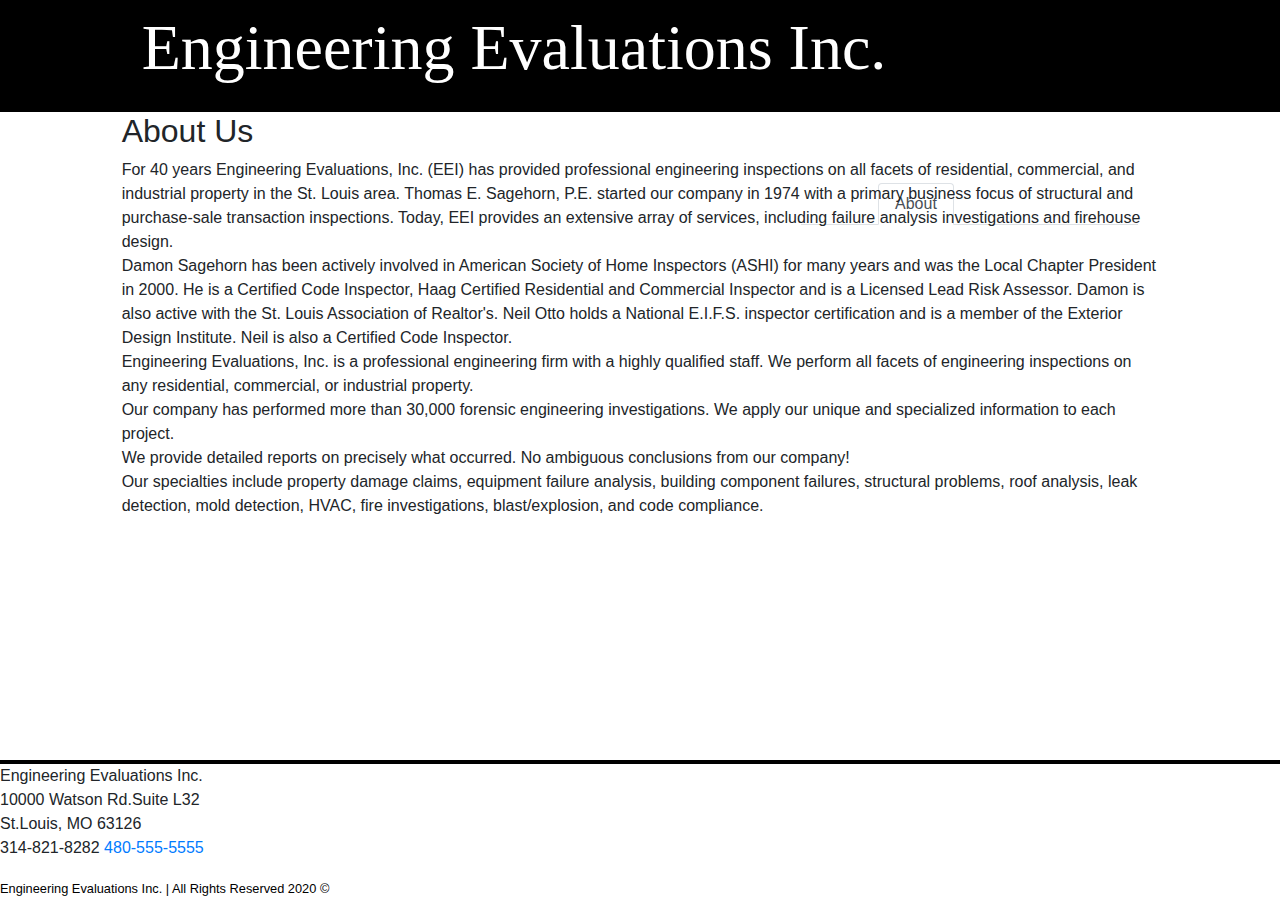
==== views/about.html @ 93058676 "wireframe" ====
<!DOCTYPE html>
<html lang="en">
  <head>
    <meta charset="UTF-8" />
    <meta name="viewport" content="width=device-width, initial-scale=1.0" />
    <link
      rel="stylesheet"
      href="https://stackpath.bootstrapcdn.com/bootstrap/4.5.2/css/bootstrap.min.css"
      integrity="sha384-JcKb8q3iqJ61gNV9KGb8thSsNjpSL0n8PARn9HuZOnIxN0hoP+VmmDGMN5t9UJ0Z"
      crossorigin="anonymous"
    />
    <link rel="stylesheet" href="../public/stylesheets/style.css" />
    <title>EEI</title>
  </head>
  <body>
    <header>
      <div class="col-md-10 center">
        <a href="index.html">
          <p id="brandName">Engineering Evaluations Inc.</p>
        </a>
        <nav>
          <ul class="nav nav-tabs">
            <li class="nav-item">
              <a class="nav-link" href="../index.html">Home</a>
            </li>
            <li class="nav-item">
              <a class="nav-link active" href="about.html">About</a>
            </li>
            <li class="nav-item">
              <a class="nav-link" href="services.html">Services</a>
            </li>
            <li class="nav-item">
              <a class="nav-link" href="contact.html">Contact</a>
            </li>
          </ul>
        </nav>
      </div>
    </header>
    <main class="col-md-10 center">
      <h2>About Us</h2>
      <p>
        For 40 years Engineering Evaluations, Inc. (EEI) has provided
        professional engineering inspections on all facets of residential,
        commercial, and industrial property in the St. Louis area. Thomas E.
        Sagehorn, P.E. started our company in 1974 with a primary business focus
        of structural and purchase-sale transaction inspections. Today, EEI
        provides an extensive array of services, including failure analysis
        investigations and firehouse design. <br />

        Damon Sagehorn has been actively involved in American Society of Home
        Inspectors (ASHI) for many years and was the Local Chapter President in
        2000. He is a Certified Code Inspector, Haag Certified Residential and
        Commercial Inspector and is a Licensed Lead Risk Assessor. Damon is also
        active with the St. Louis Association of Realtor's. Neil Otto holds a
        National E.I.F.S. inspector certification and is a member of the
        Exterior Design Institute. Neil is also a Certified Code Inspector.<br />

        Engineering Evaluations, Inc. is a professional engineering firm with a
        highly qualified staff. We perform all facets of engineering inspections
        on any residential, commercial, or industrial property.<br />

        Our company has performed more than 30,000 forensic engineering
        investigations. We apply our unique and specialized information to each
        project.<br />

        We provide detailed reports on precisely what occurred. No ambiguous
        conclusions from our company!<br />

        Our specialties include property damage claims, equipment failure
        analysis, building component failures, structural problems, roof
        analysis, leak detection, mold detection, HVAC, fire investigations,
        blast/explosion, and code compliance.
      </p>
    </main>
    <footer>
      <address class="clear">
        Engineering Evaluations Inc.<br />
        10000 Watson Rd.Suite L32<br />
        St.Louis, MO 63126<br />
        <span id="desktop">314-821-8282</span>
        <a id="mobile" href="tel:480-555-5555">480-555-5555</a><br />
      </address>
      <small>Engineering Evaluations Inc. | All Rights Reserved 2020 ©</small>
    </footer>
    <!-- jQuery first, then Popper.js, Bootstrap JS, Modernizer JS -->
    <script
      src="https://code.jquery.com/jquery-3.5.1.slim.min.js"
      integrity="sha384-DfXdz2htPH0lsSSs5nCTpuj/zy4C+OGpamoFVy38MVBnE+IbbVYUew+OrCXaRkfj"
      crossorigin="anonymous"
    ></script>
    <script
      src="https://cdn.jsdelivr.net/npm/popper.js@1.16.1/dist/umd/popper.min.js"
      integrity="sha384-9/reFTGAW83EW2RDu2S0VKaIzap3H66lZH81PoYlFhbGU+6BZp6G7niu735Sk7lN"
      crossorigin="anonymous"
    ></script>
    <script
      src="https://stackpath.bootstrapcdn.com/bootstrap/4.5.2/js/bootstrap.min.js"
      integrity="sha384-B4gt1jrGC7Jh4AgTPSdUtOBvfO8shuf57BaghqFfPlYxofvL8/KUEfYiJOMMV+rV"
      crossorigin="anonymous"
    ></script>
    <script src="modernizr.custom.05819.js"></script>
  </body>
</html>
---- public/stylesheets/style.css ----
body {
  /* background-color: rgb(63, 63, 63); */
}

/* -----HEADER----- */
header {
  background-color: black;
}

#brandName {
  color: white;
  display: inline-block;
  font-size: 64px;
  margin-left: 20px;
  font-family: "Times New Roman", Times, serif;
}

nav {
  display: inline-block;
  float: right;
  margin-right: 20px;
  position: relative;
  top: 71px;
}

nav a {
  color: white;
}

nav a:hover {
  color: white;
}

.center {
  margin-left: auto;
  margin-right: auto;
}

/* -----MAIN----- */
/* -----HOME----- */
/* -----ABOUT----- */
/* -----SERVICES----- */
/* -----CONTACT----- */
form {
  margin-left: auto;
  margin-right: auto;
  margin-top: 40px;
  border: solid 1px black;
  border-radius: 5px;
  padding: 20px;
  filter: drop-shadow(0 0 0.25rem #d0d0d0);
  box-shadow: 0 0 0.25rem #d0d0d0;
}

/* -----FOOTER----- */
footer {
  border-top: 4px solid black;
  margin-top: 40px;
  position: fixed;
  bottom: 0;
  z-index: 1;
  background-color: white;
  width: 100%;
}

small {
  color: black;
  text-align: center;
}
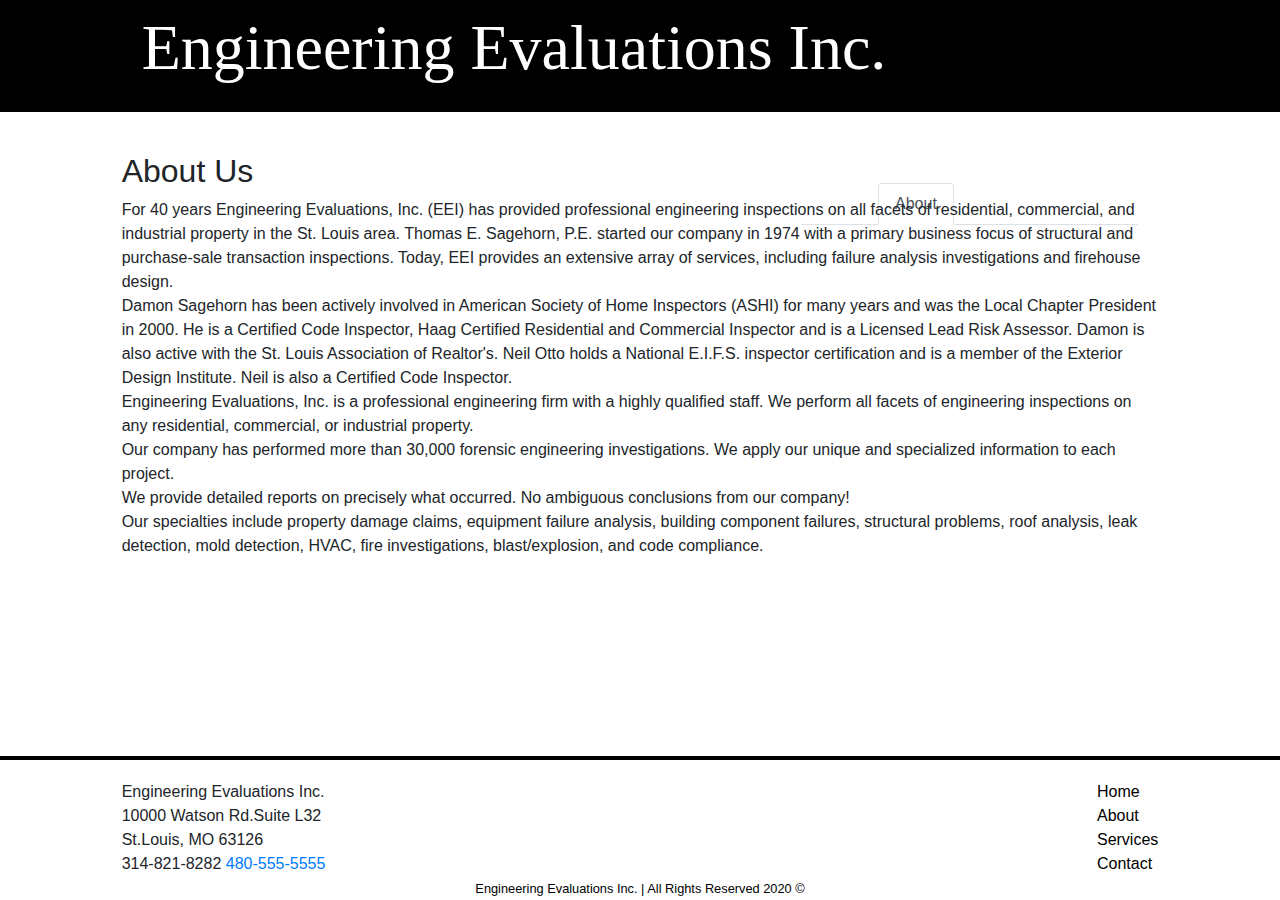
==== commit 94537e1b: "text content" ====
--- a/views/about.html
+++ b/views/about.html
@@ -73,14 +73,32 @@
       </p>
     </main>
     <footer>
-      <address class="clear">
-        Engineering Evaluations Inc.<br />
-        10000 Watson Rd.Suite L32<br />
-        St.Louis, MO 63126<br />
-        <span id="desktop">314-821-8282</span>
-        <a id="mobile" href="tel:480-555-5555">480-555-5555</a><br />
-      </address>
-      <small>Engineering Evaluations Inc. | All Rights Reserved 2020 ©</small>
+      <div class="col-md-10 center">
+        <div class="row">
+          <div class="col-md-6">
+            <address class="clear">
+              Engineering Evaluations Inc.<br />
+              10000 Watson Rd.Suite L32<br />
+              St.Louis, MO 63126<br />
+              <span id="desktop">314-821-8282</span>
+              <a id="mobile" href="tel:480-555-5555">480-555-5555</a><br />
+            </address>
+          </div>
+          <div class="col-md-6">
+            <ul id="btmNav">
+              <li><a href="index.html">Home</a></li>
+              <li><a href="about.html">About</a></li>
+              <li><a href="services.html">Services</a></li>
+              <li><a href="contact.html">Contact</a></li>
+            </ul>
+          </div>
+        </div>
+        <div class="textAlign">
+          <small
+            >Engineering Evaluations Inc. | All Rights Reserved 2020 ©</small
+          >
+        </div>
+      </div>
     </footer>
     <!-- jQuery first, then Popper.js, Bootstrap JS, Modernizer JS -->
     <script
--- a/public/stylesheets/style.css
+++ b/public/stylesheets/style.css
@@ -37,6 +37,9 @@
 }
 
 /* -----MAIN----- */
+main {
+  margin-top: 40px;
+}
 /* -----HOME----- */
 /* -----ABOUT----- */
 /* -----SERVICES----- */
@@ -44,12 +47,10 @@
 form {
   margin-left: auto;
   margin-right: auto;
-  margin-top: 40px;
-  border: solid 1px black;
-  border-radius: 5px;
   padding: 20px;
   filter: drop-shadow(0 0 0.25rem #d0d0d0);
   box-shadow: 0 0 0.25rem #d0d0d0;
+  background-color: #e4e4e4;
 }
 
 /* -----FOOTER----- */
@@ -61,9 +62,28 @@
   z-index: 1;
   background-color: white;
   width: 100%;
+  padding-top: 20px;
 }
 
 small {
   color: black;
   text-align: center;
 }
+
+address {
+  margin-bottom: 0;
+}
+
+#btmNav {
+  list-style: none;
+  float: right;
+  margin-bottom: 0;
+}
+
+#btmNav a {
+  color: black;
+}
+
+.textAlign {
+  text-align: center;
+}
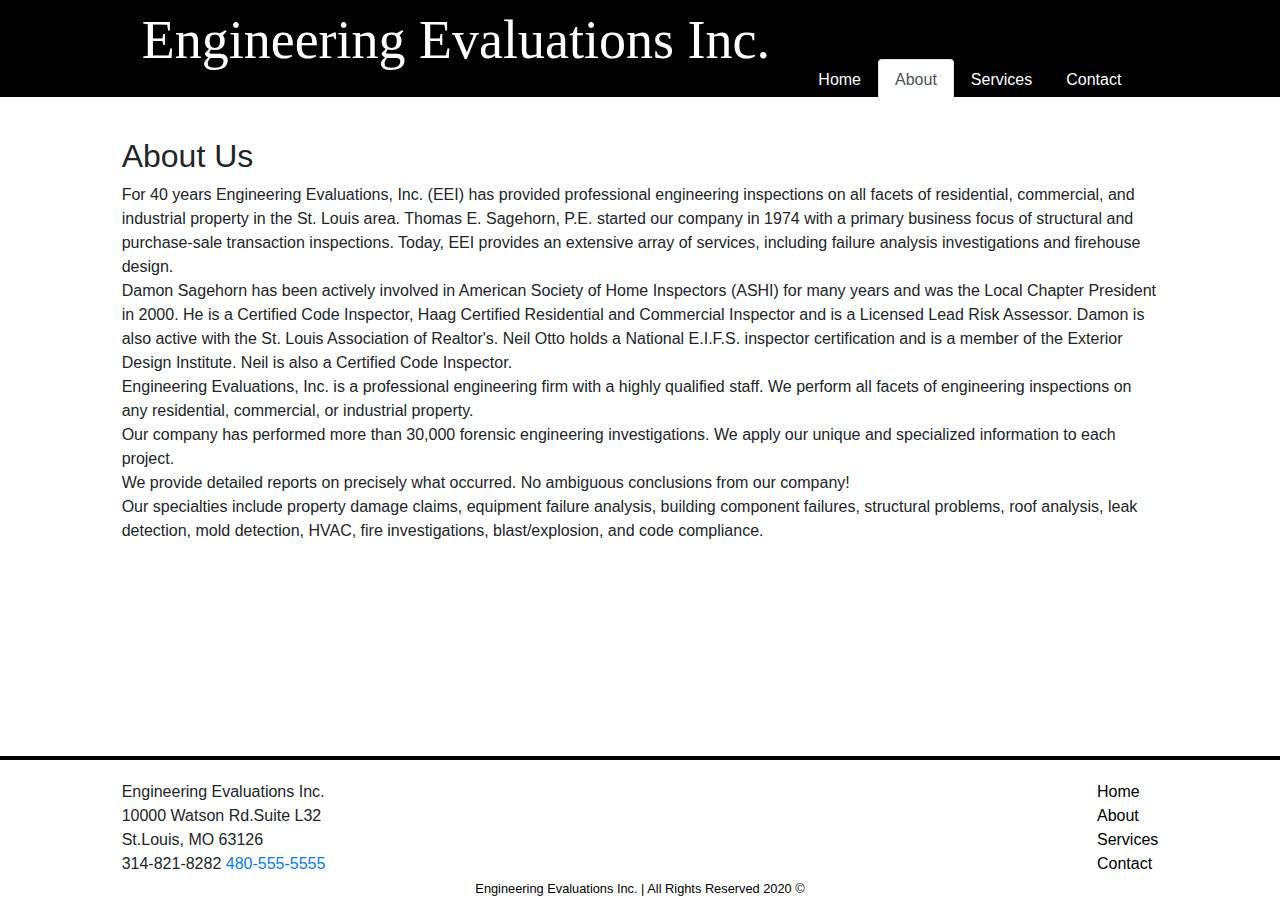
==== commit 6efd22b5: "fixed paths" ====
--- a/views/about.html
+++ b/views/about.html
@@ -116,6 +116,6 @@
       integrity="sha384-B4gt1jrGC7Jh4AgTPSdUtOBvfO8shuf57BaghqFfPlYxofvL8/KUEfYiJOMMV+rV"
       crossorigin="anonymous"
     ></script>
-    <script src="modernizr.custom.05819.js"></script>
+    <script src="../public/js/modernizer.custom.05819.js"></script>
   </body>
 </html>
--- a/public/stylesheets/style.css
+++ b/public/stylesheets/style.css
@@ -10,7 +10,7 @@
 #brandName {
   color: white;
   display: inline-block;
-  font-size: 64px;
+  font-size: 54px;
   margin-left: 20px;
   font-family: "Times New Roman", Times, serif;
 }
@@ -20,7 +20,15 @@
   float: right;
   margin-right: 20px;
   position: relative;
-  top: 71px;
+  top: 59px;
+}
+
+.nav-tabs {
+  border-bottom: none;
+}
+
+.nav-link .active {
+  border: none;
 }
 
 nav a {
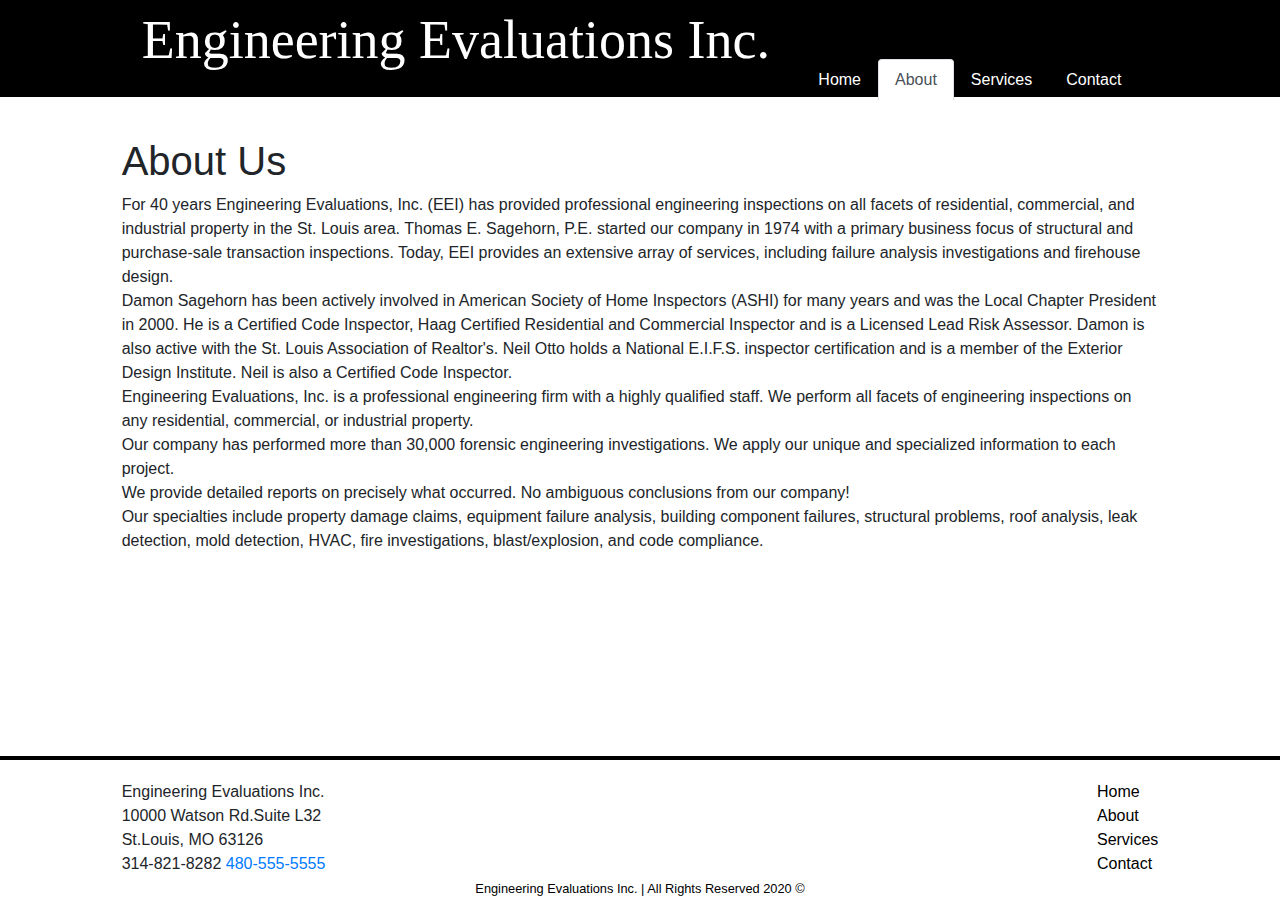
==== commit 13685ec3: "services content" ====
--- a/views/about.html
+++ b/views/about.html
@@ -37,7 +37,7 @@
       </div>
     </header>
     <main class="col-md-10 center">
-      <h2>About Us</h2>
+      <h1>About Us</h1>
       <p>
         For 40 years Engineering Evaluations, Inc. (EEI) has provided
         professional engineering inspections on all facets of residential,
@@ -117,5 +117,6 @@
       crossorigin="anonymous"
     ></script>
     <script src="../public/js/modernizer.custom.05819.js"></script>
+    <script src="../public/js/script.js"></script>
   </body>
 </html>
--- a/public/stylesheets/style.css
+++ b/public/stylesheets/style.css
@@ -51,6 +51,10 @@
 /* -----HOME----- */
 /* -----ABOUT----- */
 /* -----SERVICES----- */
+
+.accordion {
+  margin-bottom: 200px;
+}
 /* -----CONTACT----- */
 form {
   margin-left: auto;
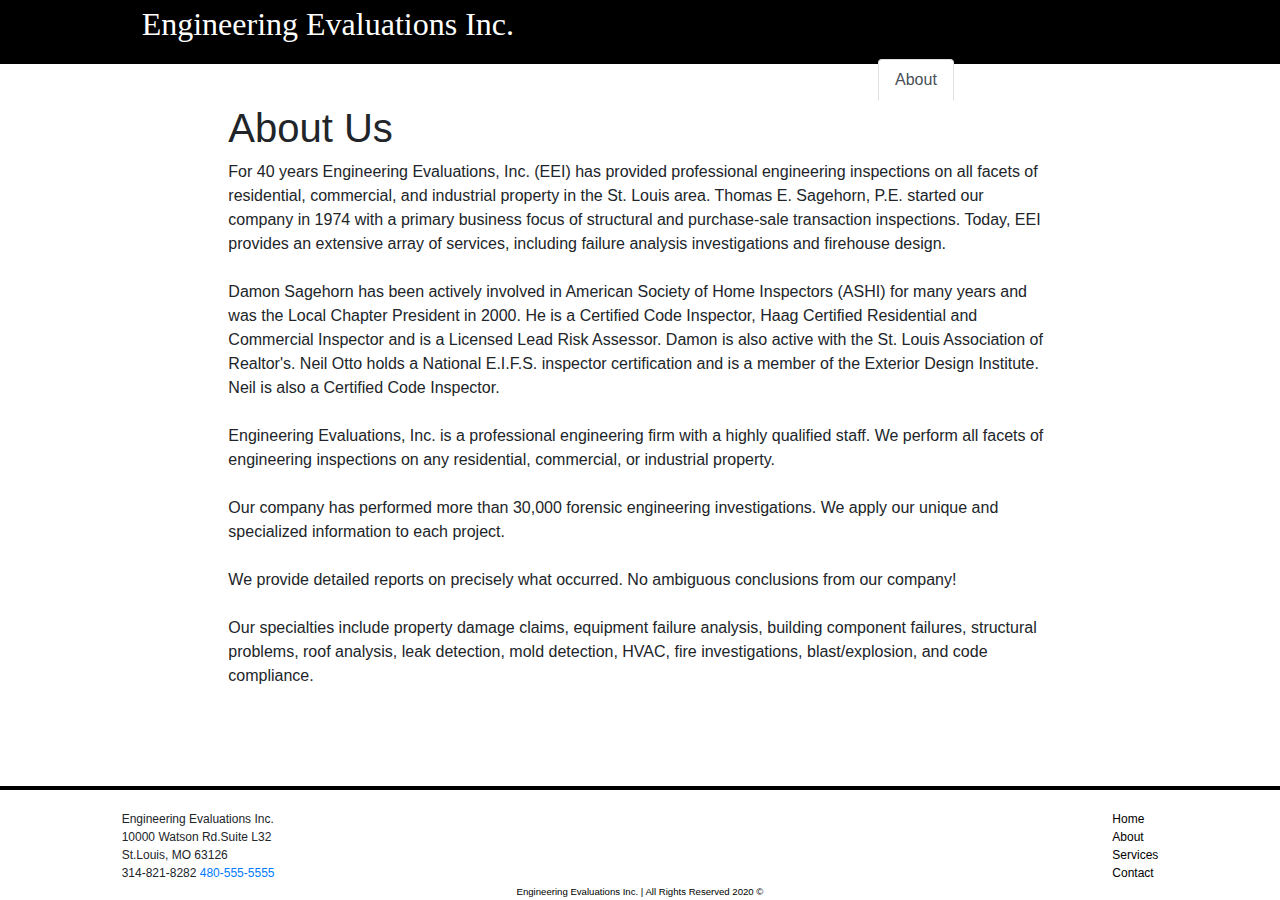
==== commit 161a8af2: "check boxes" ====
--- a/views/about.html
+++ b/views/about.html
@@ -36,7 +36,7 @@
         </nav>
       </div>
     </header>
-    <main class="col-md-10 center">
+    <main class="col-md-8 center">
       <h1>About Us</h1>
       <p>
         For 40 years Engineering Evaluations, Inc. (EEI) has provided
@@ -45,7 +45,7 @@
         Sagehorn, P.E. started our company in 1974 with a primary business focus
         of structural and purchase-sale transaction inspections. Today, EEI
         provides an extensive array of services, including failure analysis
-        investigations and firehouse design. <br />
+        investigations and firehouse design. <br /><br />
 
         Damon Sagehorn has been actively involved in American Society of Home
         Inspectors (ASHI) for many years and was the Local Chapter President in
@@ -53,18 +53,18 @@
         Commercial Inspector and is a Licensed Lead Risk Assessor. Damon is also
         active with the St. Louis Association of Realtor's. Neil Otto holds a
         National E.I.F.S. inspector certification and is a member of the
-        Exterior Design Institute. Neil is also a Certified Code Inspector.<br />
+        Exterior Design Institute. Neil is also a Certified Code Inspector.<br /><br />
 
         Engineering Evaluations, Inc. is a professional engineering firm with a
         highly qualified staff. We perform all facets of engineering inspections
-        on any residential, commercial, or industrial property.<br />
+        on any residential, commercial, or industrial property.<br /><br />
 
         Our company has performed more than 30,000 forensic engineering
         investigations. We apply our unique and specialized information to each
-        project.<br />
+        project.<br /><br />
 
         We provide detailed reports on precisely what occurred. No ambiguous
-        conclusions from our company!<br />
+        conclusions from our company!<br /><br />
 
         Our specialties include property damage claims, equipment failure
         analysis, building component failures, structural problems, roof
--- a/public/stylesheets/style.css
+++ b/public/stylesheets/style.css
@@ -52,9 +52,19 @@
 /* -----ABOUT----- */
 /* -----SERVICES----- */
 
-.accordion {
+.calculate {
   margin-bottom: 200px;
+  margin-top: 40px;
 }
+
+.card .btn {
+  color: black;
+}
+
+.btn:hover {
+  color: black;
+}
+
 /* -----CONTACT----- */
 form {
   margin-left: auto;
@@ -67,6 +77,7 @@
 
 /* -----FOOTER----- */
 footer {
+  font-size: 12px;
   border-top: 4px solid black;
   margin-top: 40px;
   position: fixed;
@@ -99,3 +110,11 @@
 .textAlign {
   text-align: center;
 }
+
+/* -----MEDIA QUERIES----- */
+
+@media (min-width: 600px) {
+  #brandName {
+    font-size: 32px;
+  }
+}
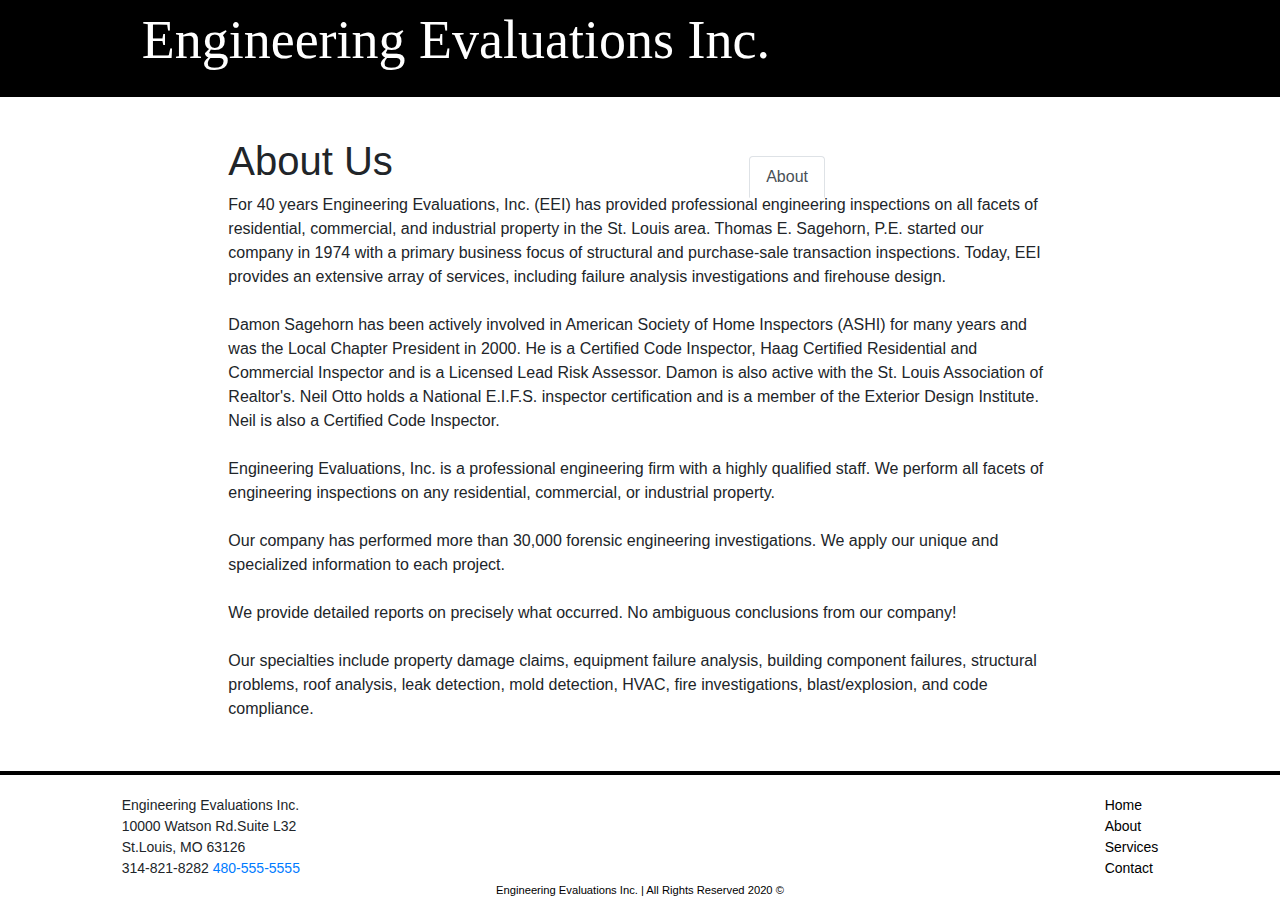
==== commit 8a6daa37: "validated module 5" ====
--- a/views/about.html
+++ b/views/about.html
@@ -31,6 +31,9 @@
             </li>
             <li class="nav-item">
               <a class="nav-link" href="contact.html">Contact</a>
+            </li>
+            <li class="nav-item">
+              <a class="nav-link" href="security.html">Web Security</a>
             </li>
           </ul>
         </nav>
--- a/public/stylesheets/style.css
+++ b/public/stylesheets/style.css
@@ -65,6 +65,21 @@
   color: black;
 }
 
+.state {
+  display: inline;
+  margin-bottom: 10px;
+}
+
+.form-group {
+  margin-bottom: 0;
+}
+
+.sum {
+  margin: 10px;
+  margin-top: 40px;
+  display: block;
+}
+
 /* -----CONTACT----- */
 form {
   margin-left: auto;
@@ -75,9 +90,18 @@
   background-color: #e4e4e4;
 }
 
+#error {
+  color: red;
+}
+
+/* -----SECURITY----- */
+.bold {
+  font-weight: bold;
+}
+
 /* -----FOOTER----- */
 footer {
-  font-size: 12px;
+  font-size: 14px;
   border-top: 4px solid black;
   margin-top: 40px;
   position: fixed;
@@ -112,9 +136,3 @@
 }
 
 /* -----MEDIA QUERIES----- */
-
-@media (min-width: 600px) {
-  #brandName {
-    font-size: 32px;
-  }
-}
